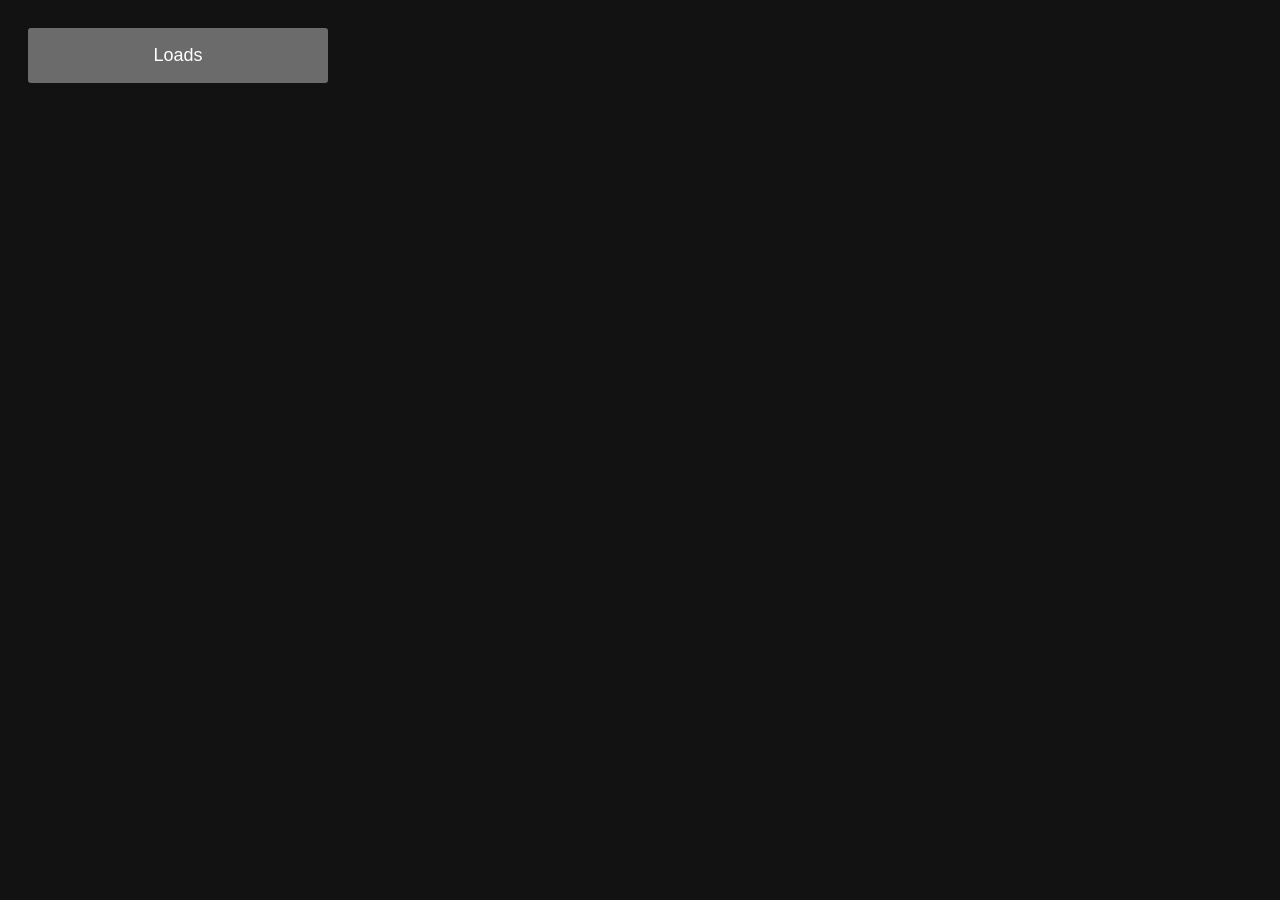
==== loads_list_modal/index.html @ d218454f "......." ====
<!DOCTYPE html>
<html lang="en">
<head>
    <meta charset="UTF-8">
    <meta name="viewport" content="width=device-width, initial-scale=1.0">
    <title>Modal Mobil</title>
    <style>
        :root {
            color-scheme: dark;
        }
        body { font-family: sans-serif; padding: 20px; }
        
        /* Butonul mare, ușor de apăsat pe mobil */
        #openBtn { padding: 15px; font-size: 18px; width: 100%; max-width: 300px; }

        /* Modalul: Simplu, ocupă tot ecranul pe mobil */
        dialog { 
            width: 95%; 
            max-width: 400px; 
            border: 1px solid #ccc; 
            border-radius: 8px; 
            padding: 20px; 
        }
        
        /* Lista pe 2 coloane mari, aerisite pentru degete */
        ul { 
            list-style: none; 
            padding: 0; 
            display: grid; 
            grid-template-columns: 1fr 1fr; 
            gap: 20px; 
            margin: 20px 0;
        }

        /* Checkbox-uri uriașe (40px) ca să le nimerești instant pe ecran tactil */
        li { display: flex; align-items: center; gap: 15px; font-size: 20px; }
        input[type="checkbox"] { width: 40px; height: 40px; }
    </style>
</head>
<body>

    <button id="openBtn">Loads</button>

    <dialog id="modal">
        <h3>Select</h3>
        <ul id="lista"></ul>
        <button id="closeBtn" style="padding: 10px; width: 100%;">Close</button>
    </dialog>

    <script>
        const modal = document.getElementById('modal');
        
        // Open-Close modal
        document.getElementById('openBtn').onclick = () => modal.showModal();
        document.getElementById('closeBtn').onclick = () => modal.close();

        // Generate 24 elements
        const lista = document.getElementById('lista');
        for (let i = 1; i <= 24; i++) {
            const li = document.createElement('li');
            
            const box = document.createElement('input');
            box.type = 'checkbox';
            box.id = `l_${i}`;
            
            const label = document.createElement('label');
            label.htmlFor = `l_${i}`;
            label.textContent = `Load ${i}`;
            
            li.appendChild(box);
            li.appendChild(label);
            lista.appendChild(li);
        }
    </script>
</body>
</html>
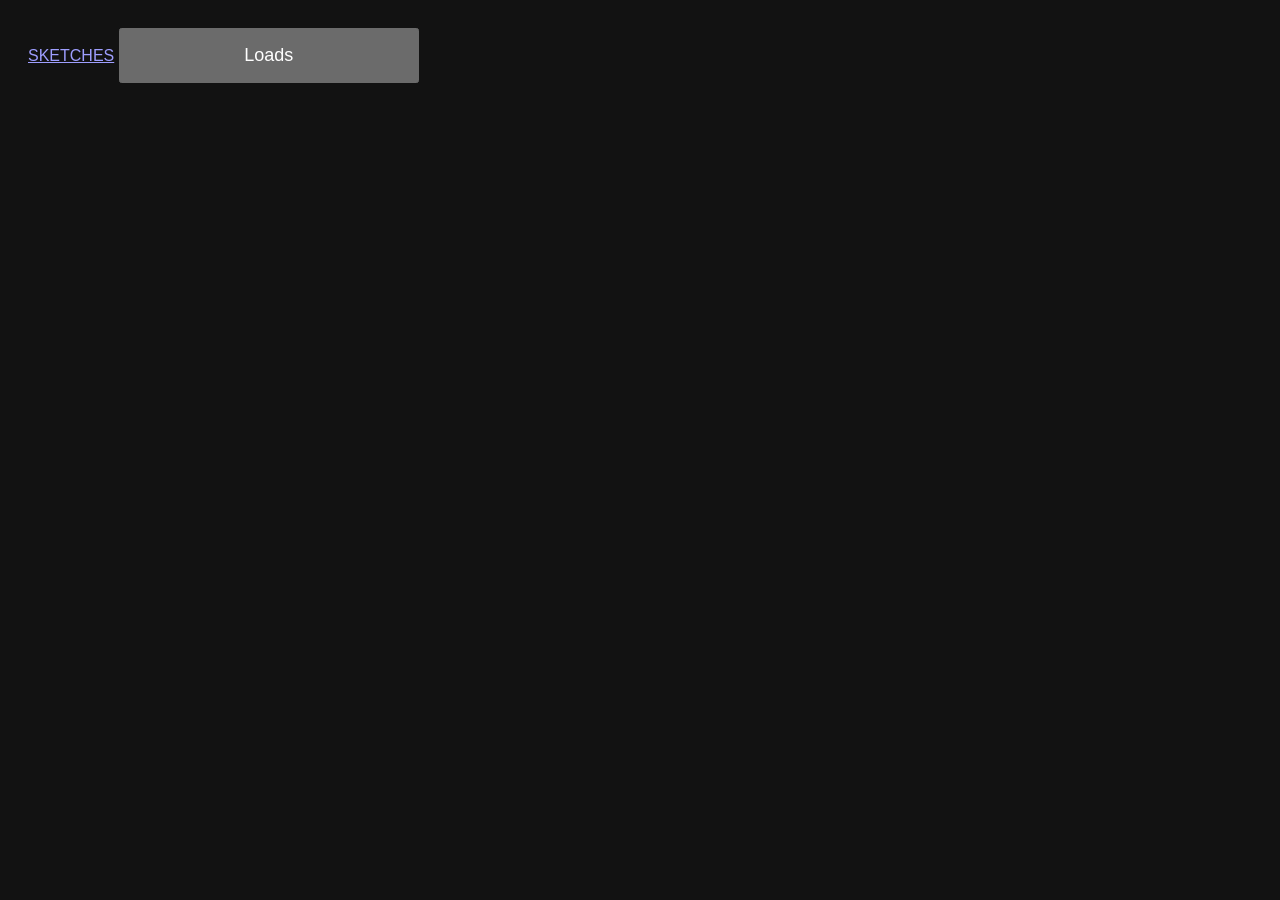
==== commit 47895c89: "corectie lgithub pages" ====
--- a/loads_list_modal/index.html
+++ b/loads_list_modal/index.html
@@ -38,7 +38,7 @@
     </style>
 </head>
 <body>
-
+<a href="../index.html">SKETCHES</a>
     <button id="openBtn">Loads</button>
 
     <dialog id="modal">
